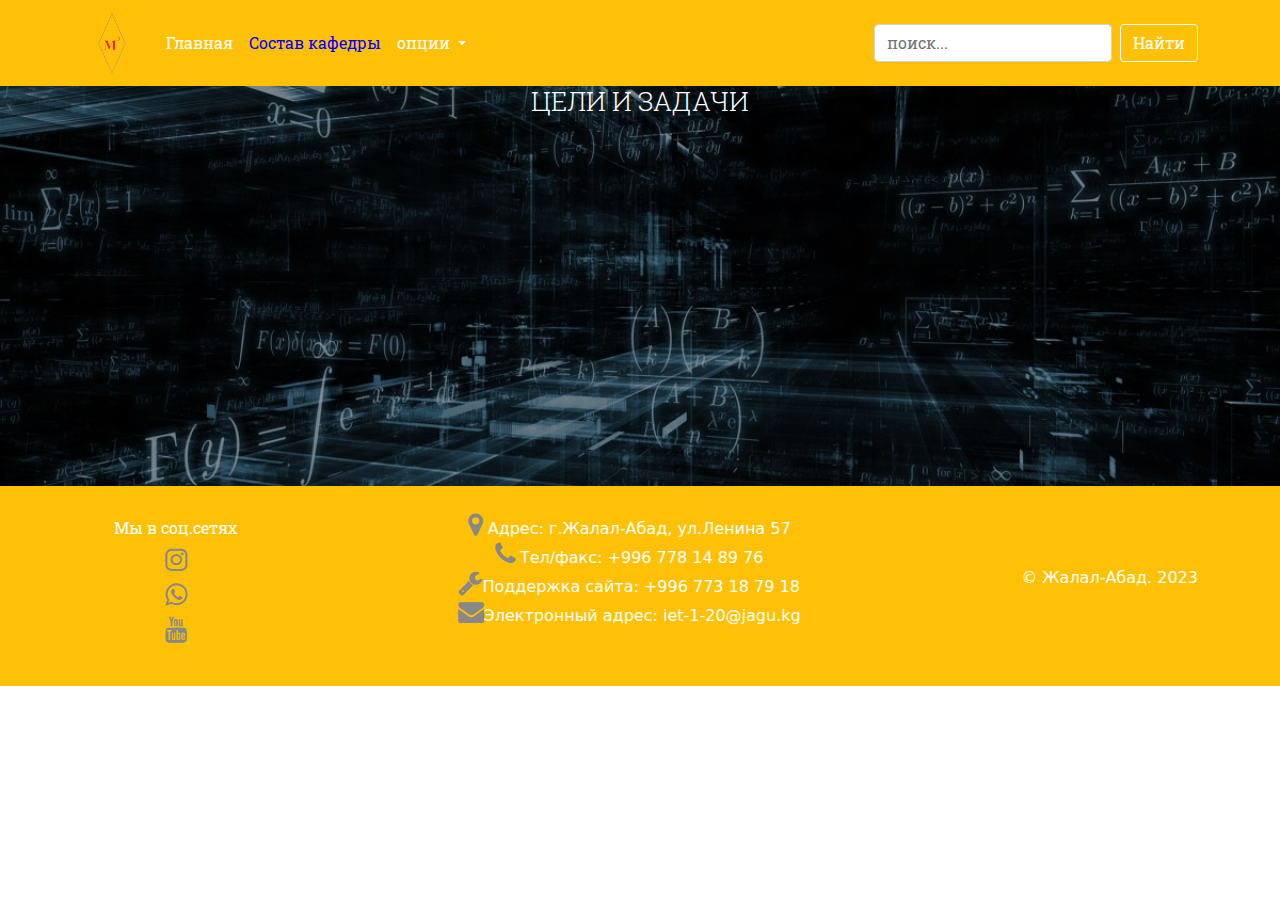
==== cel_zadach.html @ 9d550ecb "add all" ====
<!DOCTYPE html>
<html lang="en">
  <head>
    <meta charset="UTF-8" />
    <meta http-equiv="X-UA-Compatible" content="IE=edge" />
    <meta name="viewport" content="width=device-width, initial-scale=1.0" />
    <title>Bootstrap</title>
    <link
      rel="stylesheet"
      href="https://stackpath.bootstrapcdn.com/font-awesome/4.7.0/css/font-awesome.min.css"
    />
    <link rel="preconnect" href="https://fonts.googleapis.com" />
    <link rel="preconnect" href="https://fonts.gstatic.com" crossorigin />
    <link
      href="https://fonts.googleapis.com/css2?family=Lato:ital,wght@0,700;0,900;1,400&family=Open+Sans:ital,wght@0,300;0,400;0,700;1,300&display=swap"
      rel="stylesheet"
    />
    <link rel="preconnect" href="https://fonts.googleapis.com" />
    <link rel="preconnect" href="https://fonts.gstatic.com" crossorigin />
    <link
      href="https://fonts.googleapis.com/css2?family=Montserrat:wght@700&family=Preahvihear&family=Roboto+Slab&display=swap"
      rel="stylesheet"
    />
    <link rel="stylesheet" href="css/bootstrap.min.css" />
    <link rel="stylesheet" href="css/style.min.css" />
    <link rel="stylesheet" href="css/style.css" />
  </head>

  <body>
    <header class="header">
      <nav
        class="navbar navbar-expand-lg navbar-light"
        style="background-color: rgba(255, 193, 7)"
      >
        <div class="container">
          <a class="navbar-brand" href="#"
            ><img
              src="images/logo.png"
              alt=""
              width="60px"
              style="padding: 0; margin: 0"
          /></a>
          <button
            class="navbar-toggler"
            type="button"
            data-bs-toggle="collapse"
            data-bs-target="#navbarSupportedContent"
            aria-controls="navbarSupportedContent"
            aria-expanded="false"
            aria-label="Toggle navigation"
          >
            <span class="navbar-toggler-icon"></span>
          </button>
          <div class="collapse navbar-collapse" id="navbarSupportedContent">
            <ul class="navbar-nav me-auto mb-2 mb-lg-0">
              <li class="nav-item">
                <a class="nav-link" href="#">Главная</a>
              </li>
              <li class="nav-item">
                <a class="nav-link active" href="kafedra.html"
                  >Состав кафедры</a
                >
              </li>
              <li class="nav-item dropdown">
                <a
                  class="nav-link dropdown-toggle"
                  href="#"
                  id="navbarDropdown"
                  role="button"
                  data-bs-toggle="dropdown"
                  aria-expanded="false"
                >
                  опции
                </a>
                <ul class="dropdown-menu" aria-labelledby="navbarDropdown">
                  <li><a class="dropdown-item" href="#">Action</a></li>
                  <li><a class="dropdown-item" href="#">Another action</a></li>
                  <li>
                    <hr class="dropdown-divider" />
                  </li>
                  <li>
                    <a class="dropdown-item" href="#">Something else here</a>
                  </li>
                </ul>
              </li>
            </ul>
            <form class="d-flex">
              <input
                class="form-control me-2"
                type="search"
                placeholder="поиск..."
                aria-label="Search"
              />
              <button class="btn btn-outline-success" type="submit">
                Найти
              </button>
            </form>
          </div>
        </div>
      </nav>
    </header>

    <main class="main">
      <section class="banner text-center">
        <div class="container">
          <h2 class="display-2 text-center text-uppercase mb-5">
            Цели и задачи
          </h2>
        </div>
      </section>
    </main>

    <footer class="footer bg-warning text-dark text-center p-4">
      <div class="container footer">
        <ul>
          <li><a href="">Мы в соц.сетях</a></li>
          <li>
            <a href=""><i class="fa fa-instagram" aria-hidden="true"></i></a>
          </li>
          <li>
            <a href=""><i class="fa fa-whatsapp" aria-hidden="true"></i></a>
          </li>

          <li>
            <a href=""><i class="fa fa-youtube" aria-hidden="true"></i></a>
          </li>
        </ul>

        <ul>
          <p>
            <i class="fa fa-map-marker" aria-hidden="true"></i>
            Адрес: г.Жалал-Абад, ул.​Ленина 57 <br />
            <i class="fa fa-phone" aria-hidden="true"></i> Тел/факс: +996 778 14
            89 76 <br />
            <i class="fa fa-wrench" aria-hidden="true"></i>Поддержка сайта: +996
            773 18 79 18
            <br />

            <i class="fa fa-envelope" aria-hidden="true"></i>Электронный адрес:
            iet-1-20@jagu.kg
          </p>
        </ul>
        <ul>
          <p class="m-0">&copy; Жалал-Абад. 2023</p>
        </ul>
      </div>
    </footer>

    <script src="js/bootstrap.bundle.min.js"></script>
  </body>
</html>
---- css/style.min.css ----
.banner{min-height:400px;color:#fff;background-image:url("https://images.unsplash.com/photo-1555066931-4365d14bab8c?ixlib=rb-1.2.1&ixid=MnwxMjA3fDB8MHxwaG90by1wYWdlfHx8fGVufDB8fHx8&auto=format&fit=crop&w=750&q=80");background-color:rgba(0,0,0,.4);background-blend-mode:darken;background-repeat:no-repeat;background-position:center;background-size:cover}.slider img{-o-object-fit:cover;object-fit:cover;height:400px}.complex-grid img{height:250px;-o-object-fit:cover;object-fit:cover}
---- css/style.css ----
.navbar-light .navbar-nav .nav-link {
  font-family: "Roboto Slab", serif;
  color: #fff;
}
.btn-outline-success {
  color: white;
  border-color: white;
}
.navbar-light .navbar-nav .nav-link.active {
  color: blue;
}
.display-1 {
  font-size: 3rem;
  font-family: "Montserrat", sans-serif;
}
.banner {
  min-height: 400px;
  color: #fff;
  background-image: url("../images/1625738659_53-kartinkin-com-p-matematika-oboi-krasivie-57.jpg");
  background-color: rgba(0, 0, 0, 0.4);
  background-blend-mode: darken;
  background-repeat: no-repeat;
  background-position: center;
  background-size: cover;
}
@media (max-width: 520px) {
  .display-1 {
    font-size: 2rem;
  }
}
button,
input,
optgroup,
select,
textarea {
  font-family: "Roboto Slab", serif;
}
.col-12 {
  text-align: center;
}
.display-4 {
  font-family: "Roboto Slab", serif;
}
.info {
  font-family: "Roboto Slab", serif;
  color: #000;
}
.contacts_link {
  list-style: none;
}
.fa {
  font-size: 26px;
  color: #000;
}
.contacts_link a {
  text-decoration: none;
  display: flex;
  gap: 8px;
  color: black;
}
a {
  font-family: "Roboto Slab", serif;
  text-decoration: none;
  color: #fff;
}
li {
  list-style: none;
}
.footer {
  display: flex;
  flex-wrap: wrap;
  justify-content: space-between;
  align-items: center;
}
.footer ul li {
  margin-top: 6px;
}
.footer ul li a .fa {
  color: rgb(136, 136, 136);
}
p {
  color: #fff;
}
p .fa {
  color: rgb(136, 136, 136);
}
.container .list-group {
  margin: 10px 0;
  display: flex;
  flex-wrap: wrap;
  justify-content: space-between;
  flex-direction: row;
}
.accordion-item {
  flex-grow: 0;
  flex-shrink: 0;
  flex-basis: 50%;
  margin-top: 6px;
}

.container .list-group .list-group-item:hover {
  background-color: #0d6efd;
  transition: 0.3s;
  color: #fff;
}
.display-2 {
  font-family: "Roboto Slab", serif;
  font-size: 26px;
}
.container .list-group .list-group-item {
  color: rgba(255, 193, 7);
}
.accordion {
  display: flex;
  flex-wrap: wrap;
  justify-content: space-between;
}
.accordion-body {
  margin: 0;
}
.accordion-body ul {
  list-style: none;

  color: #fff;
  border-radius: 2px;
  padding: 6px;
  display: flex;
  flex-direction: column;
  margin-top: -12px;
}
.accordion-body ul a {
  padding: 3px;
  background-color: #0d6efd;
  color: #fff;
  border-radius: 3px;
  margin-top: 3px;
}
.accordion-body ul a:hover {
  background-color: rgba(255, 193, 7);
  color: #000;
  transition: 0.3s;
}
.history {
  color: #000;
}
.link_history {
  color: #0d6efd;
  text-decoration: dashed;
}
.card-text {
  color: #000;
}
.card_main {
  margin-top: 18px;
}
.cards {
  display: flex;
  flex-wrap: wrap;
  justify-content: space-around;
}
.card {
  margin-top: 8px;
  transition: 0.3s;
}
.card:hover {
  width: 16rem;
  transform: scale(1.1);
  z-index: 1;
  box-shadow: 0 20px 20px 0 rgba(196, 47, 47, 0.918);
}

@media (max-width: 476px) {
  .accordion {
    display: flex;
    flex-direction: column;
  }
}
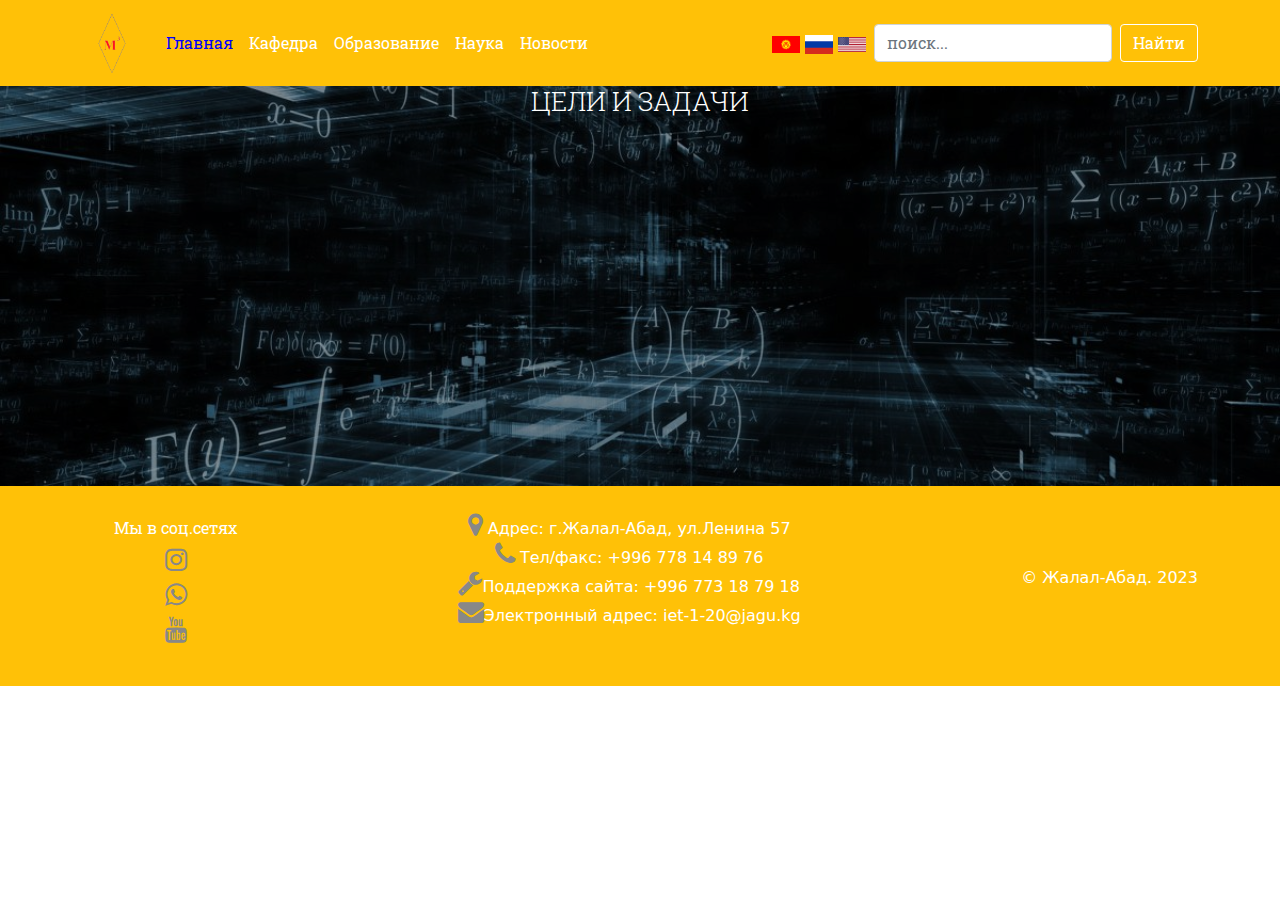
==== commit ff79915d: "add icons" ====
--- a/cel_zadach.html
+++ b/cel_zadach.html
@@ -54,36 +54,28 @@
           <div class="collapse navbar-collapse" id="navbarSupportedContent">
             <ul class="navbar-nav me-auto mb-2 mb-lg-0">
               <li class="nav-item">
-                <a class="nav-link" href="#">Главная</a>
+                <a class="nav-link active" href="#">Главная</a>
               </li>
               <li class="nav-item">
-                <a class="nav-link active" href="kafedra.html"
-                  >Состав кафедры</a
-                >
+                <a class="nav-link" href="kafedra.html">Кафедра</a>
               </li>
-              <li class="nav-item dropdown">
-                <a
-                  class="nav-link dropdown-toggle"
-                  href="#"
-                  id="navbarDropdown"
-                  role="button"
-                  data-bs-toggle="dropdown"
-                  aria-expanded="false"
-                >
-                  опции
-                </a>
-                <ul class="dropdown-menu" aria-labelledby="navbarDropdown">
-                  <li><a class="dropdown-item" href="#">Action</a></li>
-                  <li><a class="dropdown-item" href="#">Another action</a></li>
-                  <li>
-                    <hr class="dropdown-divider" />
-                  </li>
-                  <li>
-                    <a class="dropdown-item" href="#">Something else here</a>
-                  </li>
-                </ul>
+              <li class="nav-item">
+                <a class="nav-link" href="kafedra.html">Образование</a>
+              </li>
+              <li class="nav-item">
+                <a class="nav-link" href="kafedra.html">Наука</a>
+              </li>
+              <li class="nav-item">
+                <a class="nav-link" href="kafedra.html">Новости</a>
               </li>
             </ul>
+            <div class="langs">
+              <a href=""
+                ><img width="28px" src="images/Flag_of_Kyrgyzstan.svg" alt=""
+              /></a>
+              <a href=""><img width="28px" src="images/rus.png" alt="" /></a>
+              <a href=""><img width="28px" src="images/usa.png" alt="" /></a>
+            </div>
             <form class="d-flex">
               <input
                 class="form-control me-2"
--- a/css/style.css
+++ b/css/style.css
@@ -175,3 +175,6 @@
     flex-direction: column;
   }
 }
+.langs {
+  margin-right: 8px;
+}
